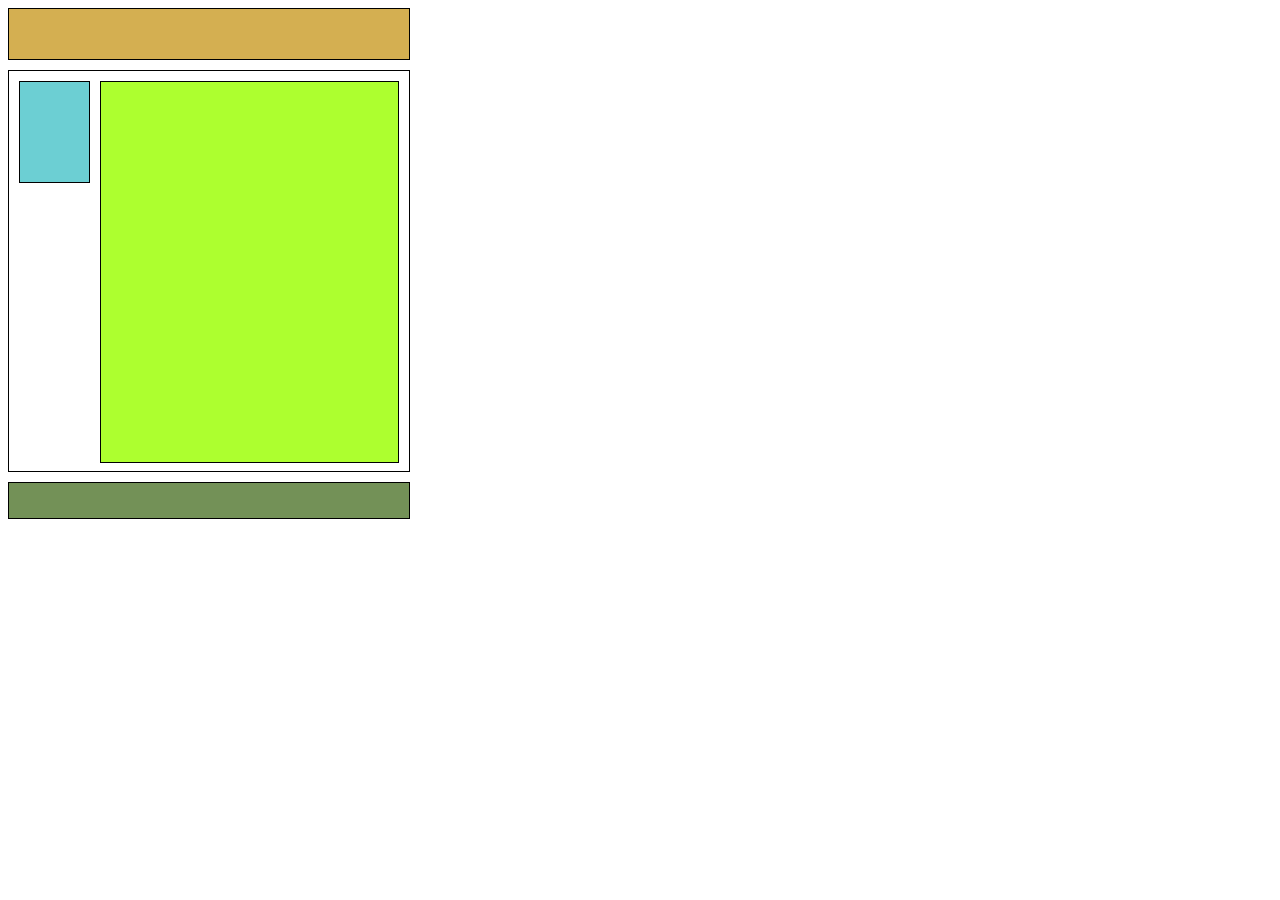
==== tarea-flexbox/index.html @ e51a0dcd "tarea flexbox" ====
<!DOCTYPE html>
<html lang="en">
<head>
    <meta charset="UTF-8">
    <meta name="viewport" content="width=device-width, initial-scale=1.0">
    <title>Flexbox</title>
    <link rel="stylesheet" href="assets/css/style.css" >
</head>
<body>
    <header>

    </header>
    <main>
        <nav>

        </nav>
        <div class="section-container">

        </div>
    </main>
    <footer>
        
    </footer>
</body>
</html>
---- tarea-flexbox/assets/css/style.css ----
header{
    background-color:rgb(212, 175, 81);
    height: 50px;
    width: 400px;
    border: solid 1px black;
    margin-bottom: 10px;
}

main{
    background-color:white;
    height: 400px;
    width: 400px;
    border: solid 1px black;
    display: flex;
}

footer{
    background-color:rgb(115, 145, 87);
    height: 35px;
    width: 400px;
    border: solid 1px black;
    margin-top: 10px;
}

nav {
    background-color:rgb(108, 207, 211);
    height: 100px;
    width: 70px;
    border: solid 1px black;
    margin-top: 10px;
    margin-left: 10px;
}
.section-container{
    background-color:greenyellow;
    width: 300px;
    height: 380px;
    border: solid 1px black;
    margin: 10px;
}
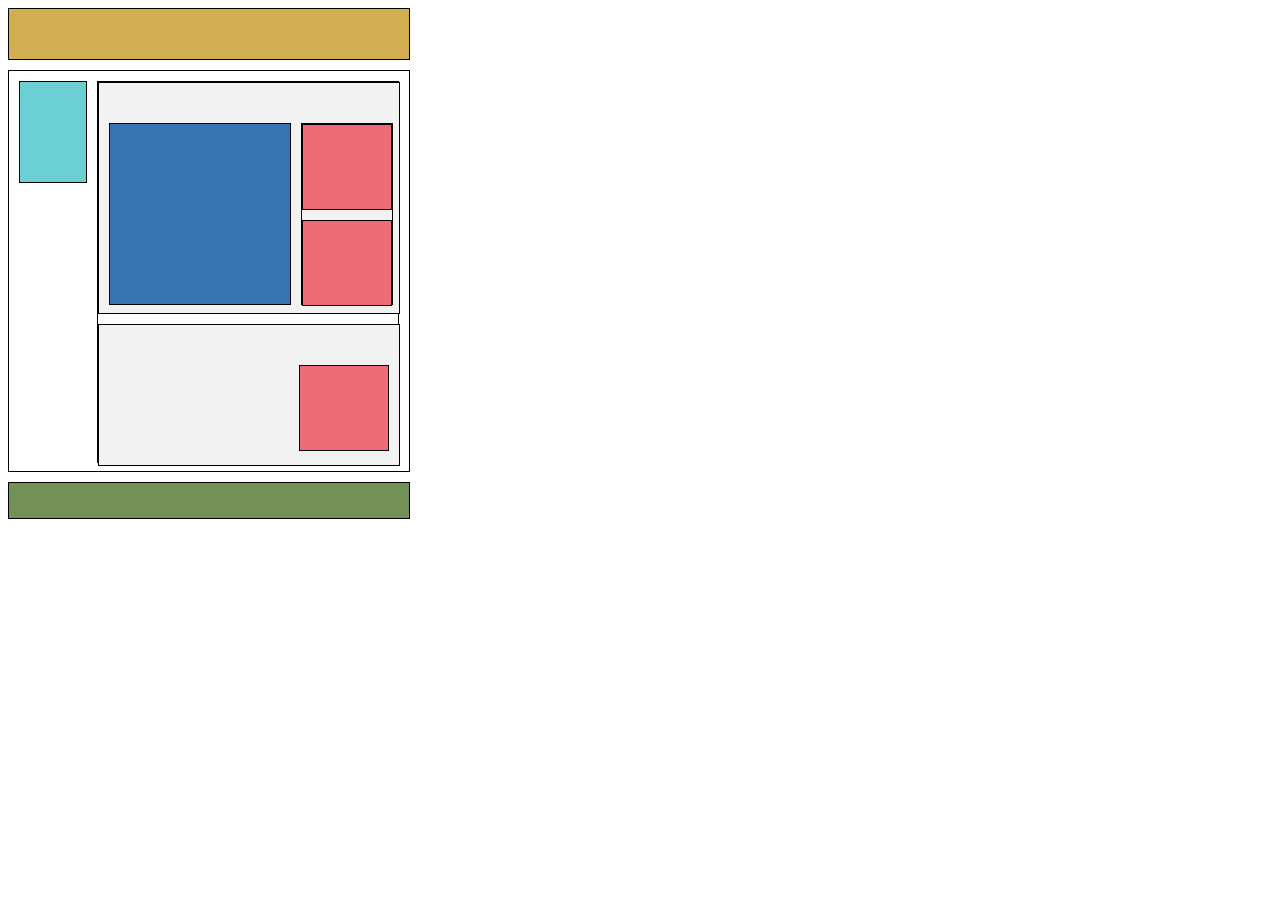
==== commit e9366716: "tarea flexbox terminada" ====
--- a/tarea-flexbox/index.html
+++ b/tarea-flexbox/index.html
@@ -15,11 +15,31 @@
 
         </nav>
         <div class="section-container">
+            <section class="section-uno">
+                <article>
 
+                </article>
+                <div class="section-aside">
+                    <aside id="aside-uno">
+                        
+                    </aside>
+                    <aside>
+                        
+                    </aside>
+                </div>
+            </section>
+            <section class="section-dos">
+                <article>
+
+                </article>
+                <aside class="aside-dos">
+                        
+                </aside>
+            </section>
         </div>
     </main>
     <footer>
-        
+
     </footer>
 </body>
 </html>--- a/tarea-flexbox/assets/css/style.css
+++ b/tarea-flexbox/assets/css/style.css
@@ -31,9 +31,69 @@
     margin-left: 10px;
 }
 .section-container{
-    background-color:greenyellow;
+    background-color:white;
     width: 300px;
     height: 380px;
     border: solid 1px black;
     margin: 10px;
+}
+
+
+/* Desde aqui no lo vimos en clase */
+.section-uno{
+    background-color: rgb(242, 242, 243);
+    height: 230px;
+    width: 300px;
+    border: solid 1px black;
+    display: flex;
+}
+
+.section-dos{
+    background-color: rgb(242, 242, 243);
+    height: 140px;
+    width: 300px;
+    border: solid 1px black;
+    margin-top: 10px;
+    display: flex;
+}
+
+.section-uno article{
+    background-color: rgb(56, 117, 181);
+    width: 180px;
+    height: 180px;
+    border: solid 1px black;
+    margin: 10px;
+    margin-top: 40px
+}
+.section-aside{
+
+    width: 90px;
+    height: 180px;
+    border: solid 1px black;
+    margin-top: 40px
+}
+
+.section-aside aside{
+    background-color: rgb(238, 107, 120);
+    width: 88px;
+    height: 84px;
+    border: solid 1px black;
+}
+
+#aside-uno{
+    margin-bottom: 10px;
+}
+.aside-dos{
+    background-color: rgb(238, 107, 120);
+    width: 88px;
+    height: 84px;
+    border: solid 1px black;
+    margin-top: 40px;
+}
+
+.section-dos article{
+    width: 180px;
+    height: 10px;
+    margin: 10px;
+
 }